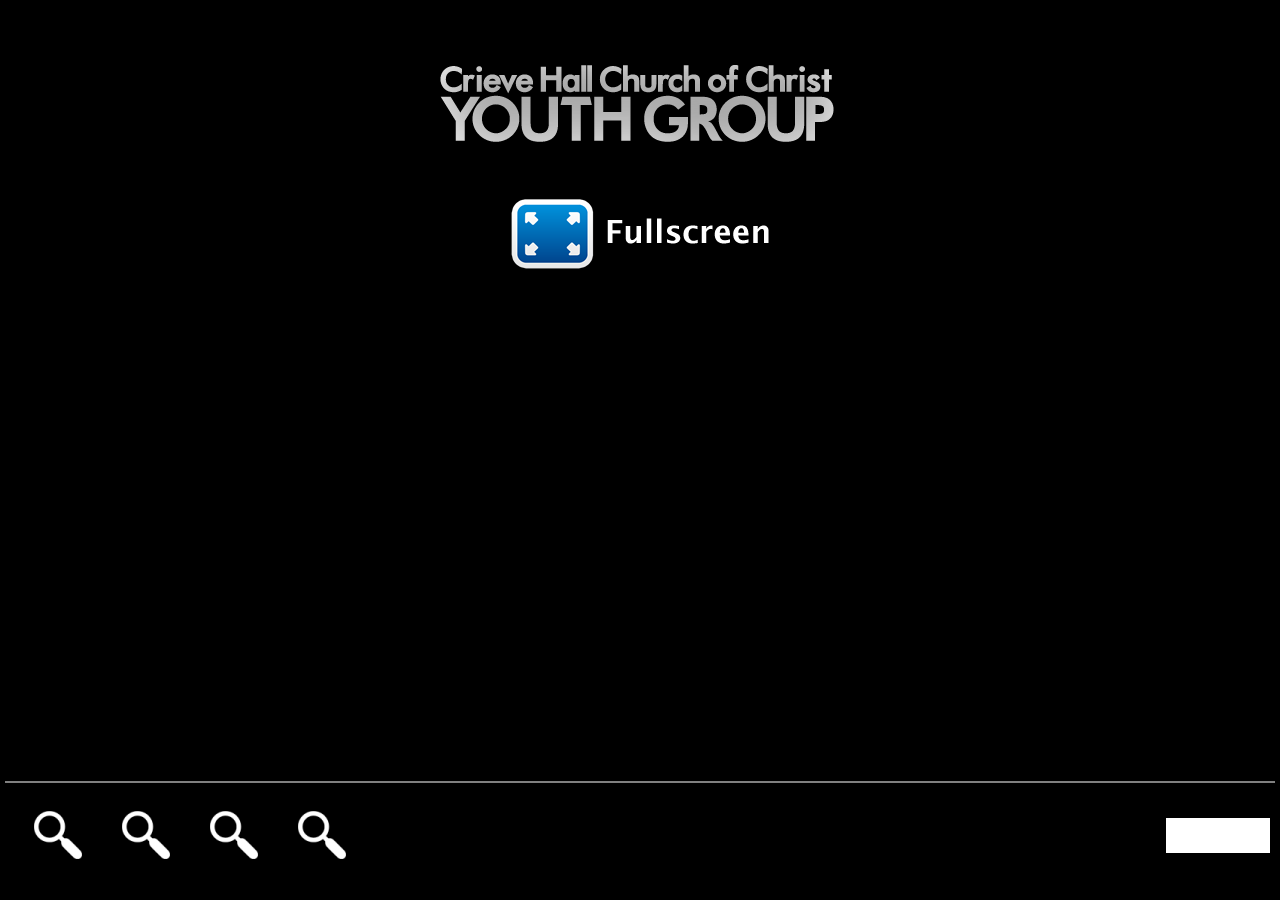
==== index.html @ 510ce650 "Rewritten YSS with same functionality as original." ====
﻿<!DOCTYPE html>

<html lang="en" xmlns="http://www.w3.org/1999/xhtml">
    <head>        
        <meta charset="utf-8" />
        <title>2 - Crieve Hall Church of Christ Youth Group | Song System</title>
        <link rel="stylesheet" href="styles/youth.css" />    
    </head>
    <body>
        <section id="main" class="main-container">
            <iframe id="song" class="song-container" src="start.html"></iframe>
            <div id="controls" class="controls-container">
                <div id="tools" class="tools-container">
                    <img src="images/icons/search.png" />
                    <img src="images/icons/search.png" />
                    <img src="images/icons/search.png" />
                    <img src="images/icons/search.png" />
                </div>
                <div id="nav" class="nav-container">
                    <form id="songInputForm" >
                        <input type="text" name="songNumber" class="song-nav" maxlength="3" autocomplete="off" />
                    </form>
                
                </div>
            </div>
        </section>

        <script src="scripts/jquery-3.2.1.js"></script>
        <script type="text/javascript" src="scripts/jquery.fullscreen.js"></script>
        <script type="text/javascript" src="scripts/index.js"></script>        
        <script type="text/javascript" src="scripts/start.js"></script>
    </body>
</html>
---- styles/youth.css ----
html, body {
    background-color:black;
    color:white;
    height: 100%;
    margin: 0px;
}

div {
  padding:2px;
}

img {
    margin: 20px;
}

.main-container {
    border: 5px solid black;
    height: 98%;
    display: flex;
    align-content: center;
    flex-direction: column;
}

.song-container {
    border: 5px solid black;
    flex: 1;
    overflow-y: scroll;
}

.controls-container {
    border-top: 2px solid grey;
    display: flex;
    height: 100px;
}

.tools-container {
  border: 5px solid black;
  flex-grow: 1;
  display:flex;
  align-items: center;
}

.nav-container {
    border: 5px solid black;
    width: 100px;
    display: flex;
    align-items: center;
    justify-content: center;
}

.song-nav {
  text-align:center; 
  border:none; 
  background-color:white; 
  font-family:Arial, Helvetica, sans-serif; 
  font-size:29px;
  width:100%;
}
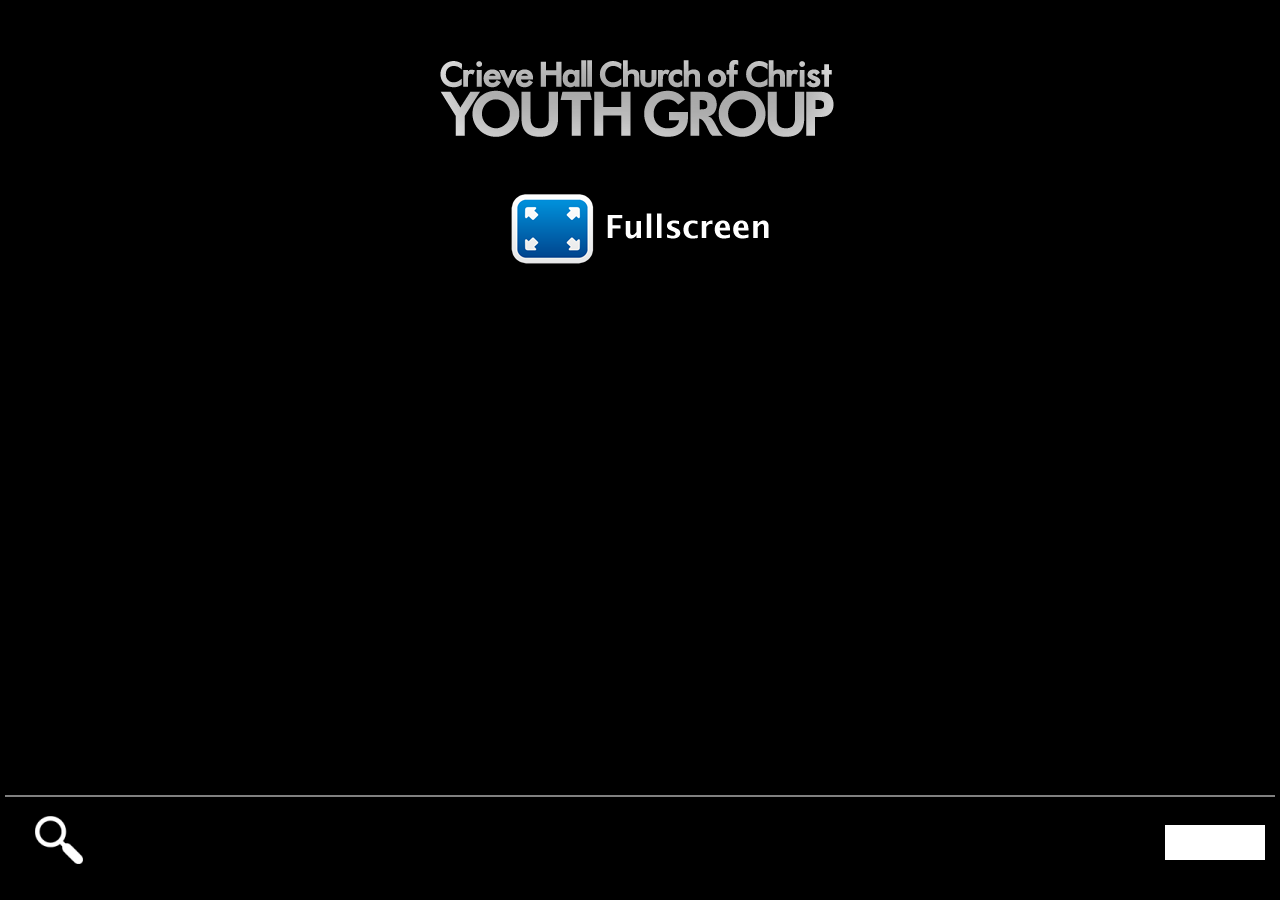
==== commit ab5512e8: "Added Search UI. Not functioning yet." ====
--- a/index.html
+++ b/index.html
@@ -4,17 +4,17 @@
     <head>        
         <meta charset="utf-8" />
         <title>2 - Crieve Hall Church of Christ Youth Group | Song System</title>
-        <link rel="stylesheet" href="styles/youth.css" />    
+        <link rel="stylesheet" href="styles/youth.css" />
+        <link rel="stylesheet" href="scripts/jquery-ui-1.12.1/jquery-ui.css">
     </head>
     <body>
-        <section id="main" class="main-container">
+        <div id="main" class="main-container">
             <iframe id="song" class="song-container" src="start.html"></iframe>
             <div id="controls" class="controls-container">
                 <div id="tools" class="tools-container">
-                    <img src="images/icons/search.png" />
-                    <img src="images/icons/search.png" />
-                    <img src="images/icons/search.png" />
-                    <img src="images/icons/search.png" />
+                    <a id="searchLink" href="javascript:void(0);">
+                        <img src="images/icons/search.png" />
+                    </a>                    
                 </div>
                 <div id="nav" class="nav-container">
                     <form id="songInputForm" >
@@ -23,10 +23,76 @@
                 
                 </div>
             </div>
-        </section>
+        </div>
+
+        <div id="search" class="search-container">
+            <div id="searchControls" class="searchControls-container">  
+                <form id="searchForm">
+                    <fieldset>
+                        <div>
+                            <input type="text" name="searchTermsInput" placeholder="Enter song title or containing text..." class="searchBox" autocomplete="off" />
+                            <button type="submit">Search</button>                                    
+                        </div>
+                    </fieldset>
+                </form>                
+            </div>
+            <!--<div id="searchResults" class="searchResults-container">-->
+                <div id="songAccordion" class="songAccordion-container">
+                    <h3>Song Title1</h3>
+                    <div>
+                        <iframe class="song-result" src="songs/1.htm"></iframe>
+                    </div>                    
+                    <h3>Song Title1</h3>
+                    <div>
+                        <iframe class="song-result" src="songs/1.htm"></iframe>
+                    </div>
+                    <h3>Song Title1</h3>
+                    <div>
+                        <iframe class="song-result" src="songs/1.htm"></iframe>
+                    </div>
+                    <h3>Song Title1</h3>
+                    <div>
+                        <iframe class="song-result" src="songs/1.htm"></iframe>
+                    </div>
+                    <h3>Song Title1</h3>
+                    <div>
+                        <iframe class="song-result" src="songs/1.htm"></iframe>
+                    </div>
+                    <h3>Song Title1</h3>
+                    <div>
+                        <iframe class="song-result" src="songs/1.htm"></iframe>
+                    </div>
+                    <h3>Song Title1</h3>
+                    <div>
+                        <iframe class="song-result" src="songs/1.htm"></iframe>
+                    </div>
+                    <h3>Song Title1</h3>
+                    <div>
+                        <iframe class="song-result" src="songs/1.htm"></iframe>
+                    </div>
+                    <h3>Song Title1</h3>
+                    <div>
+                        <iframe class="song-result" src="songs/1.htm"></iframe>
+                    </div>
+                    <h3>Song Title1</h3>
+                    <div>
+                        <iframe class="song-result" src="songs/1.htm"></iframe>
+                    </div>
+                    <h3>Song Title1</h3>
+                    <div>
+                        <iframe class="song-result" src="songs/1.htm"></iframe>
+                    </div>
+                    <h3>Song Title1</h3>
+                    <div>
+                        <iframe class="song-result" src="songs/1.htm"></iframe>
+                    </div>
+                </div>
+            <!--</div>-->
+        </div>
 
         <script src="scripts/jquery-3.2.1.js"></script>
-        <script type="text/javascript" src="scripts/jquery.fullscreen.js"></script>
+        <script src="scripts/jquery-ui-1.12.1/jquery-ui.js"></script>
+        <!--<script type="text/javascript" src="scripts/jquery.fullscreen.js"></script>-->
         <script type="text/javascript" src="scripts/index.js"></script>        
         <script type="text/javascript" src="scripts/start.js"></script>
     </body>
--- a/styles/youth.css
+++ b/styles/youth.css
@@ -5,16 +5,15 @@
     margin: 0px;
 }
 
-div {
-  padding:2px;
-}
-
 img {
     margin: 20px;
 }
 
+div {
+    padding: 5px;
+}
+
 .main-container {
-    border: 5px solid black;
     height: 98%;
     display: flex;
     align-content: center;
@@ -22,26 +21,25 @@
 }
 
 .song-container {
-    border: 5px solid black;
     flex: 1;
     overflow-y: scroll;
+    width: 100%;
+    border: none;
 }
 
 .controls-container {
     border-top: 2px solid grey;
     display: flex;
-    height: 100px;
+    height: 5em;
 }
 
 .tools-container {
-  border: 5px solid black;
   flex-grow: 1;
   display:flex;
   align-items: center;
 }
 
 .nav-container {
-    border: 5px solid black;
     width: 100px;
     display: flex;
     align-items: center;
@@ -55,4 +53,68 @@
   font-family:Arial, Helvetica, sans-serif; 
   font-size:29px;
   width:100%;
-}+}
+
+
+.search-container {
+    display: flex;
+    flex-direction: column;
+    align-items: center;
+}
+
+.searchControls-container {
+    /*flex: 1;*/
+    height: 50px;
+    margin: 5px;
+}
+
+.searchResults-container {
+    flex: 1;    
+}
+
+.songAccordion-container {
+    height: 400px;
+    flex-grow: 1;
+    overflow-y:scroll;
+    width: 100%;
+}
+
+.searchBox {
+    background-color: white;
+    font-family: Arial, Helvetica, sans-serif;
+    font-size: 29px;
+    width: 20em;
+    margin-right: 0.5em;
+}
+
+form {
+    display: flex;
+    flex-grow: 1;
+}
+
+fieldset {
+    display: flex;
+    flex-grow: 1;
+}
+
+
+fieldset div{
+    display: flex;
+}
+
+input {
+    flex-grow: 1;
+}
+
+.ui-accordion-content {
+    height: 10em;
+    margin: 2px;
+    display: flex;
+    align-content: center;
+    flex-direction: column;
+}
+
+.song-result {
+    flex: 1;
+    width: 100%;
+}
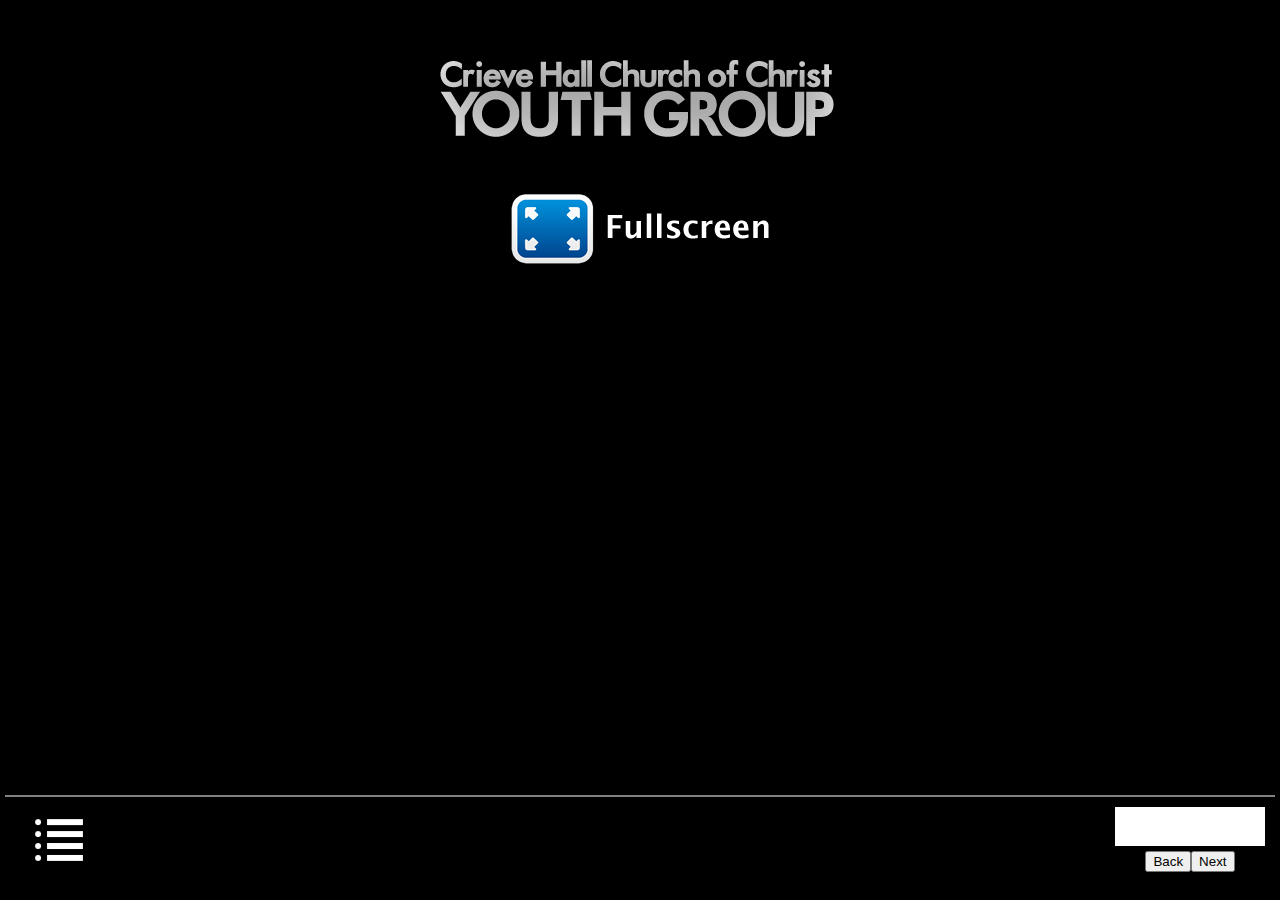
==== commit 34c2d2cd: "Removed search link (will deprecate). Added rough implementation of song queue." ====
--- a/index.html
+++ b/index.html
@@ -11,33 +11,47 @@
         <div id="main" class="main-container">
             <iframe id="song" class="song-container" src="start.html"></iframe>
             <div id="controls" class="controls-container">
-                <div id="tools" class="tools-container">
-                    <a id="searchLink" href="javascript:void(0);">
-                        <img src="images/icons/search.png" />
-                    </a>                    
+                <!-- <div class="tools-container"> -->
+                    <!-- <a id="searchLink" href="javascript:void(0);"> -->
+                        <!-- <img src="images/icons/search.png" /> -->
+                    <!-- </a>                     -->
+                <!-- </div> -->
+                <div class="tools-container">
+                    <a id="queueLink" href="javascript:void(0);">
+                        <img src="images/icons/list-2-48.png" />
+                    </a>
                 </div>
                 <div id="nav" class="nav-container">
                     <form id="songInputForm" >
                         <input type="text" name="songNumber" class="song-nav" maxlength="3" autocomplete="off" />
                     </form>
-                
+					<div class="queueButtons">
+						<button id="backButton">Back</button>
+						<span id="nextSong"></span>
+						<button id="nextButton">Next</button>					
+					</div>					
                 </div>
             </div>
         </div>
 
         <div id="search" class="search-container">
             <div id="searchControls" class="searchControls-container">  
-                <form id="searchForm">
+                <form id="searchForm">    
                     <fieldset>
-                        <div>
+                        <div id="chooseSongs">
+                            <label for="songFiles" class="ui-button ui-corner-all ui-widget">Select all song files to search</label>
+                            <input type="file" id="songFiles" class="songFiles" multiple accept=".htm, .html" />
+                        </div>
+                        <div id="searchSongs">
                             <input type="text" name="searchTermsInput" placeholder="Enter song title or containing text..." class="searchBox" autocomplete="off" />
-                            <button type="submit">Search</button>                                    
+                            <button type="submit">Search</button>
                         </div>
+
                     </fieldset>
                 </form>                
             </div>
-            <!--<div id="searchResults" class="searchResults-container">-->
-                <div id="songAccordion" class="songAccordion-container">
+
+                <!--<div id="songAccordion" class="songAccordion-container">
                     <h3>Song Title1</h3>
                     <div>
                         <iframe class="song-result" src="songs/1.htm"></iframe>
@@ -86,14 +100,25 @@
                     <div>
                         <iframe class="song-result" src="songs/1.htm"></iframe>
                     </div>
-                </div>
-            <!--</div>-->
+                </div>-->
         </div>
 
-        <script src="scripts/jquery-3.2.1.js"></script>
-        <script src="scripts/jquery-ui-1.12.1/jquery-ui.js"></script>
-        <!--<script type="text/javascript" src="scripts/jquery.fullscreen.js"></script>-->
-        <script type="text/javascript" src="scripts/index.js"></script>        
-        <script type="text/javascript" src="scripts/start.js"></script>
-    </body>
+        <div id="queue" class="search-container">
+            <div id="queueControls" class="searchControls-container">
+                <input type="text" name="queueNumber" maxlength="3" autocomplete="off" />
+				<button id="addToQueue">+</button>
+				<button id="clearQueue">Clear</button>				
+            </div>
+			<div id="queueItems" class="queueItems-container">
+				<ul id="items">
+				</ul>
+			</div>			
+        </div>
+
+            <script src="scripts/jquery-3.2.1.js"></script>
+            <script src="scripts/jquery-ui-1.12.1/jquery-ui.js"></script>
+            <!--<script type="text/javascript" src="scripts/jquery.fullscreen.js"></script>-->
+            <script type="text/javascript" src="scripts/index.js"></script>
+            <script type="text/javascript" src="scripts/start.js"></script>
+</body>
 </html>--- a/styles/youth.css
+++ b/styles/youth.css
@@ -40,8 +40,9 @@
 }
 
 .nav-container {
-    width: 100px;
+    width: 150px;
     display: flex;
+	flex-direction: column;
     align-items: center;
     justify-content: center;
 }
@@ -94,11 +95,10 @@
 
 fieldset {
     display: flex;
-    flex-grow: 1;
 }
 
 
-fieldset div{
+searchSongs {
     display: flex;
 }
 
@@ -118,3 +118,42 @@
     flex: 1;
     width: 100%;
 }
+
+.songFiles {
+    visibility:hidden;
+}
+
+.queueButtons {
+	display: flex;
+}
+
+#items { 
+	list-style-type: none; 
+	margin: 0; 
+	padding: 0; 
+	width: 60%; 
+}
+
+#items li { 
+	margin: 0 3px 3px 3px; 
+	padding: 0.4em; 
+	padding-left: 1.5em; 
+	font-size: 1.4em; 
+	height: 18px; 
+}
+#items li span { 
+	position: absolute; 
+	margin-left: -1.3em; 
+}
+
+.queueItems-container {
+	overflow-y: scroll;
+	height: 150px;
+	width: 100%;
+}
+	
+
+
+
+
+
